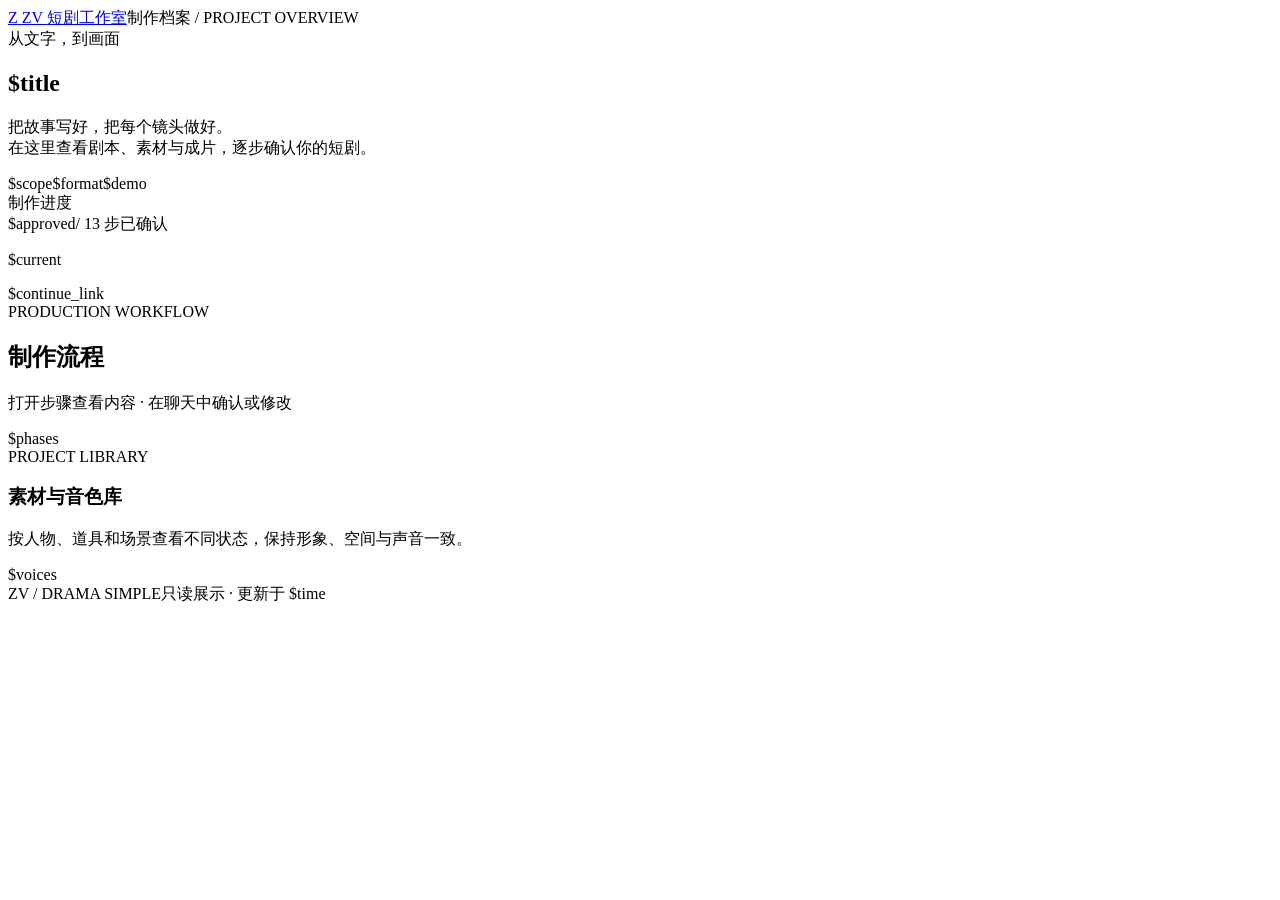
==== zv-drama-simple/templates/index.html @ cc474cdf "Publish zv-drama-simple skill v1.01" ====
<!doctype html>
<html lang="zh-CN">
<head><meta charset="utf-8"><meta name="viewport" content="width=device-width,initial-scale=1">
<meta http-equiv="Content-Security-Policy" content="default-src 'none'; img-src 'self' data: file:; media-src 'self' file:; style-src 'unsafe-inline'; base-uri 'none'; form-action 'none'">
<title>$title · 制作总览</title><style>$css</style></head>
<body class="overview"><main class="dashboard">
<header class="topbar"><a class="wordmark" href="index.html"><span class="logo-mark">Z</span> ZV <span class="wordmark-sub">短剧工作室</span></a><span class="topbar-note">制作档案 / PROJECT OVERVIEW</span></header>
<section class="project-hero"><div class="hero-copy"><div class="eyebrow">从文字，到画面</div><h1>$title</h1><p class="hero-description">把故事写好，把每个镜头做好。<br>在这里查看剧本、素材与成片，逐步确认你的短剧。</p><div class="hero-tags"><span>$scope</span><span>$format</span><span>$demo</span></div></div><div class="progress-panel"><div class="eyebrow">制作进度</div><div class="progress-count">$approved<span>/ 13 步已确认</span></div><div class="progress-track"><span style="width:$percent%"></span></div><p class="next-label">$current</p>$continue_link</div></section>
<section class="section-heading"><div><div class="eyebrow">PRODUCTION WORKFLOW</div><h2>制作流程</h2></div><p>打开步骤查看内容 · 在聊天中确认或修改</p></section>
<div class="phase-grid">$phases</div>
<section class="library-strip"><div><span class="eyebrow">PROJECT LIBRARY</span><h3>素材与音色库</h3><p>按人物、道具和场景查看不同状态，保持形象、空间与声音一致。</p></div>$voices</section>
<footer class="dashboard-footer"><span>ZV / DRAMA SIMPLE</span><span>只读展示 · 更新于 $time</span></footer>
</main></body></html>
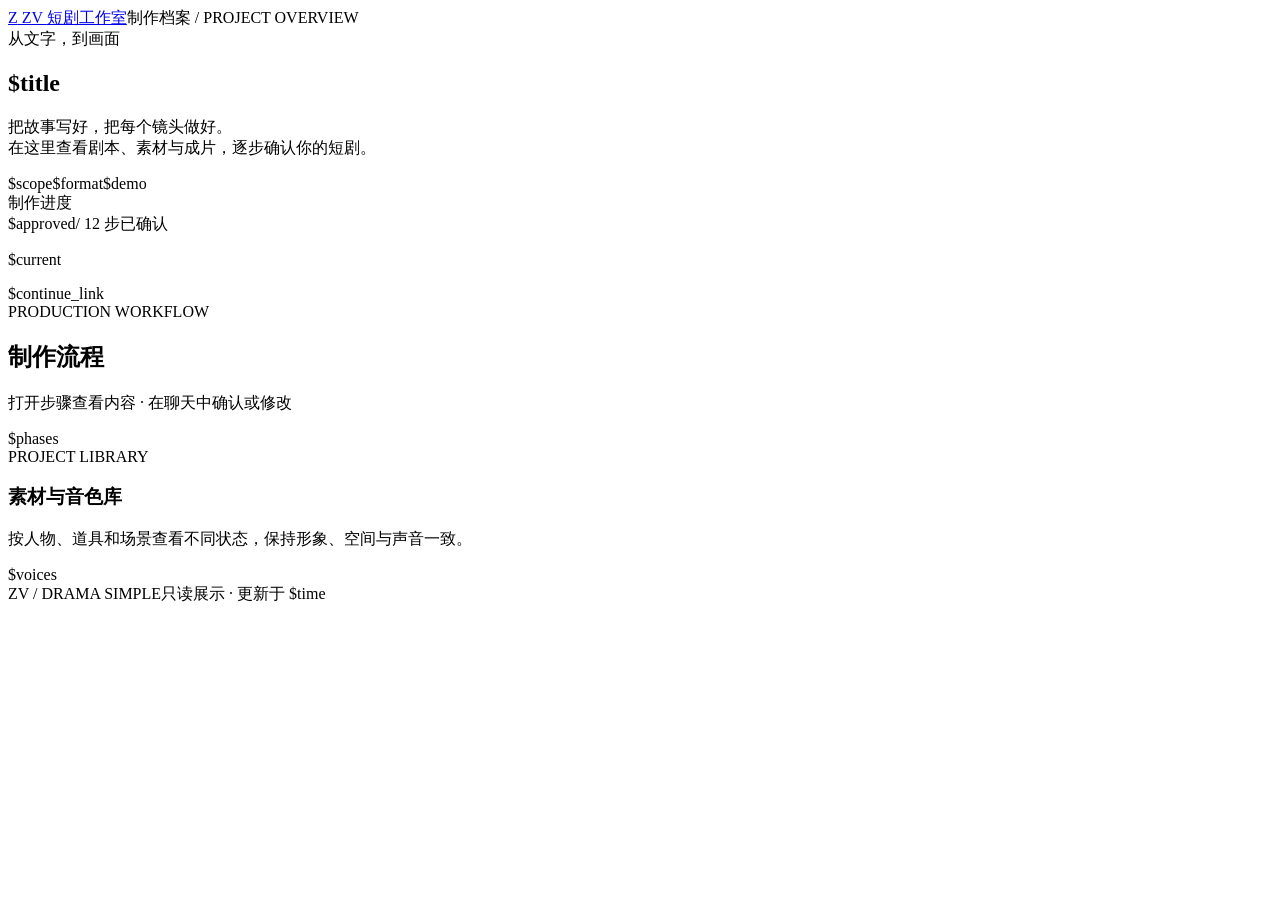
==== commit 4b11233f: "Update drama workflow and remove agent image review" ====
--- a/zv-drama-simple/templates/index.html
+++ b/zv-drama-simple/templates/index.html
@@ -5,7 +5,7 @@
 <title>$title · 制作总览</title><style>$css</style></head>
 <body class="overview"><main class="dashboard">
 <header class="topbar"><a class="wordmark" href="index.html"><span class="logo-mark">Z</span> ZV <span class="wordmark-sub">短剧工作室</span></a><span class="topbar-note">制作档案 / PROJECT OVERVIEW</span></header>
-<section class="project-hero"><div class="hero-copy"><div class="eyebrow">从文字，到画面</div><h1>$title</h1><p class="hero-description">把故事写好，把每个镜头做好。<br>在这里查看剧本、素材与成片，逐步确认你的短剧。</p><div class="hero-tags"><span>$scope</span><span>$format</span><span>$demo</span></div></div><div class="progress-panel"><div class="eyebrow">制作进度</div><div class="progress-count">$approved<span>/ 13 步已确认</span></div><div class="progress-track"><span style="width:$percent%"></span></div><p class="next-label">$current</p>$continue_link</div></section>
+<section class="project-hero"><div class="hero-copy"><div class="eyebrow">从文字，到画面</div><h1>$title</h1><p class="hero-description">把故事写好，把每个镜头做好。<br>在这里查看剧本、素材与成片，逐步确认你的短剧。</p><div class="hero-tags"><span>$scope</span><span>$format</span><span>$demo</span></div></div><div class="progress-panel"><div class="eyebrow">制作进度</div><div class="progress-count">$approved<span>/ 12 步已确认</span></div><div class="progress-track"><span style="width:$percent%"></span></div><p class="next-label">$current</p>$continue_link</div></section>
 <section class="section-heading"><div><div class="eyebrow">PRODUCTION WORKFLOW</div><h2>制作流程</h2></div><p>打开步骤查看内容 · 在聊天中确认或修改</p></section>
 <div class="phase-grid">$phases</div>
 <section class="library-strip"><div><span class="eyebrow">PROJECT LIBRARY</span><h3>素材与音色库</h3><p>按人物、道具和场景查看不同状态，保持形象、空间与声音一致。</p></div>$voices</section>
